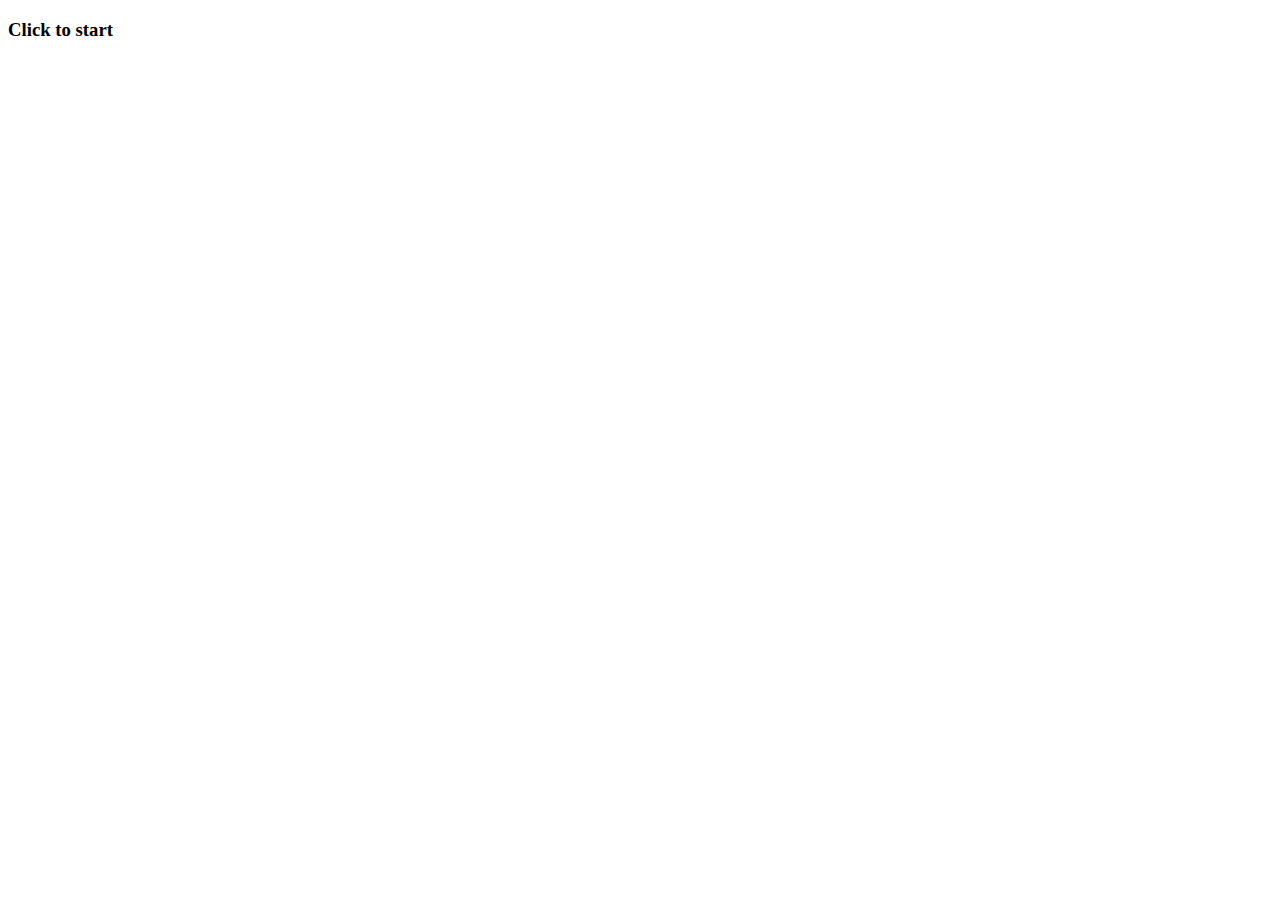
==== index.html @ 6a6a4c0c "Initial start" ====
<!DOCTYPE html>
<html lang="en">
<head>
    <meta charset="UTF-8">
    <meta http-equiv="X-UA-Compatible" content="IE=edge">
    <meta name="viewport" content="width=device-width, initial-scale=1.0">
    <title>WELCOME</title>

    <link rel="stylesheet" href="CSSFlder/index.css" />

</head>
<body>
<!--This line of code is for my text. CSS will be used to make sure it blinks-->
    <div class="blink-style">
        <h3>Click to start</h3>
       </div>
</body>
</html>
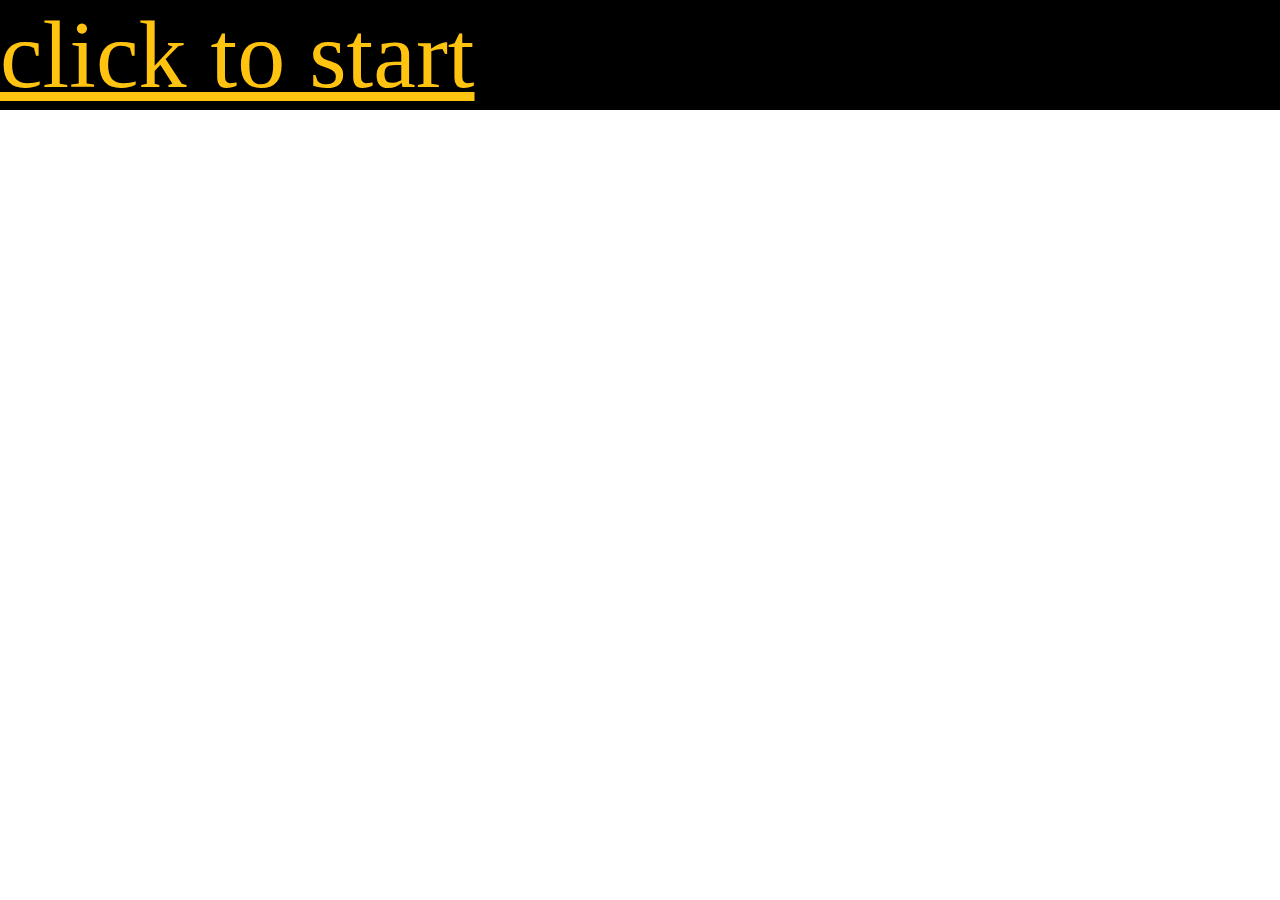
==== commit f011caa2: "HTML updates" ====
--- a/index.html
+++ b/index.html
@@ -6,13 +6,14 @@
     <meta name="viewport" content="width=device-width, initial-scale=1.0">
     <title>WELCOME</title>
 
+    <link rel="stylesheet" href="CSSFlder/normalize.css" />
     <link rel="stylesheet" href="CSSFlder/index.css" />
 
 </head>
 <body>
 <!--This line of code is for my text. CSS will be used to make sure it blinks-->
     <div class="blink-style">
-        <h3>Click to start</h3>
+        <a href="home.html">click to start</a>
        </div>
 </body>
 </html>--- a/CSSFlder/index.css
+++ b/CSSFlder/index.css
@@ -0,0 +1,23 @@
+.blink-style {
+    background: rgb(0, 0, 0);
+   }
+
+   a{
+    text-align: center;
+    font-family: Verdana;
+    color: #ffc310;
+    animation: blink-text 1.9s linear infinite;
+    font-size: 6em;
+   }
+
+   @keyframes blink-text{
+    0% {
+     opacity: 0;
+    }
+    50% {
+     opacity: 1;
+    }
+    100% {
+     opacity: 0;
+    }
+}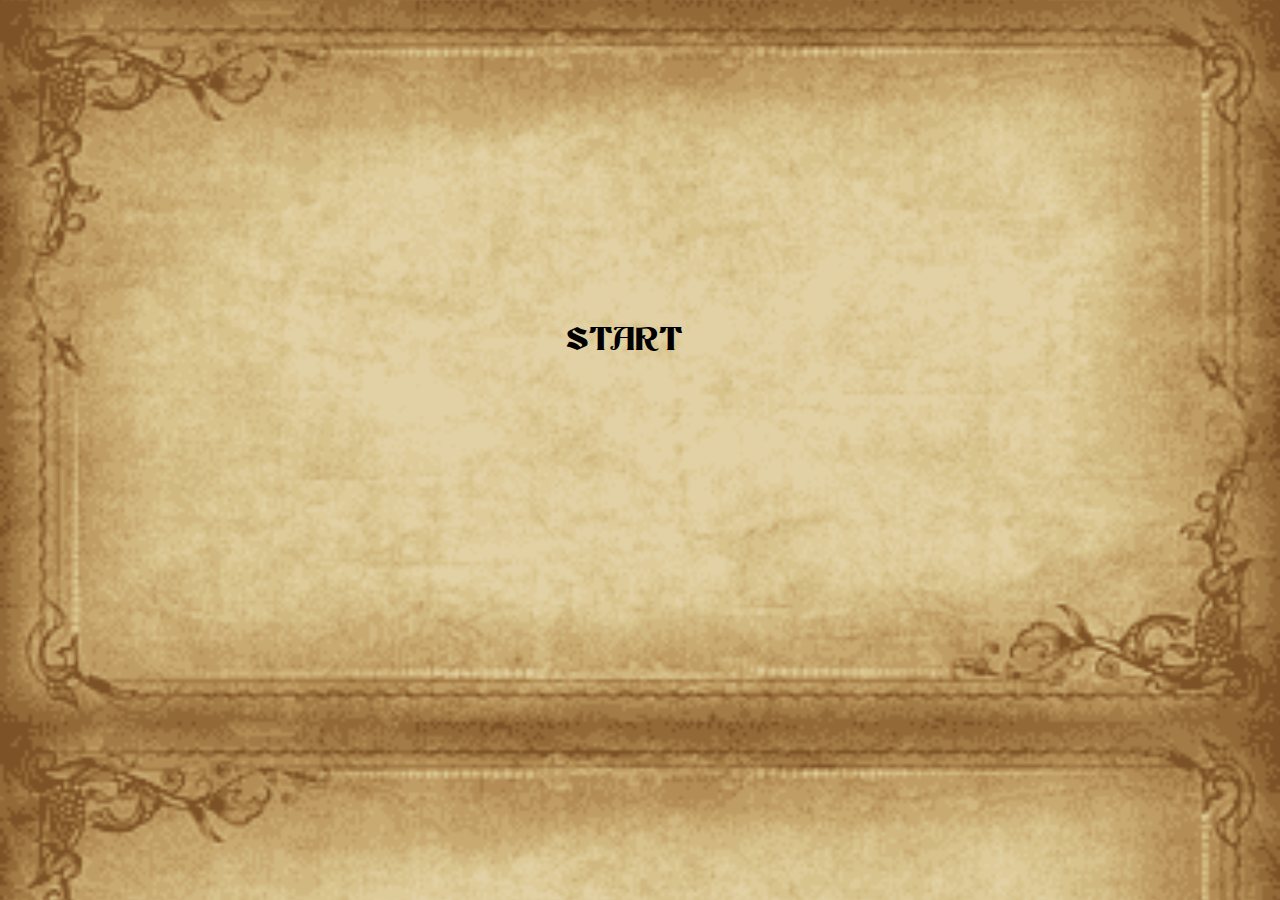
==== commit 2f7a940a: "new" ====
--- a/index.html
+++ b/index.html
@@ -13,7 +13,7 @@
 <body>
 <!--This line of code is for my text. CSS will be used to make sure it blinks-->
     <div class="blink-style">
-        <a href="home.html">click to start</a>
+        <a href="home.html">START</a>
        </div>
 </body>
 </html>--- a/CSSFlder/index.css
+++ b/CSSFlder/index.css
@@ -1,13 +1,30 @@
-.blink-style {
-    background: rgb(0, 0, 0);
-   }
 
+body{
+background: url(../images/png-transparent-medieval-european-border-background-gradient-color-european-style-complicated-thumbnail.png);
+background-size: cover;
+height: 100px;
+image-rendering: optimizeQuality;
+text-align: center;
+padding-top: 20em;
+padding-right: 2em;
+}
+
+/*adding custom font*/
+
+
+@font-face {
+    font-family: 'Becker';
+    src: url(..//Fonts/Becker.ttf);
+  }
+
+  
    a{
     text-align: center;
-    font-family: Verdana;
-    color: #ffc310;
+    text-decoration: none;
+    font-family: Becker;
+    color: black;
     animation: blink-text 1.9s linear infinite;
-    font-size: 6em;
+    font-size: 2em;
    }
 
    @keyframes blink-text{
